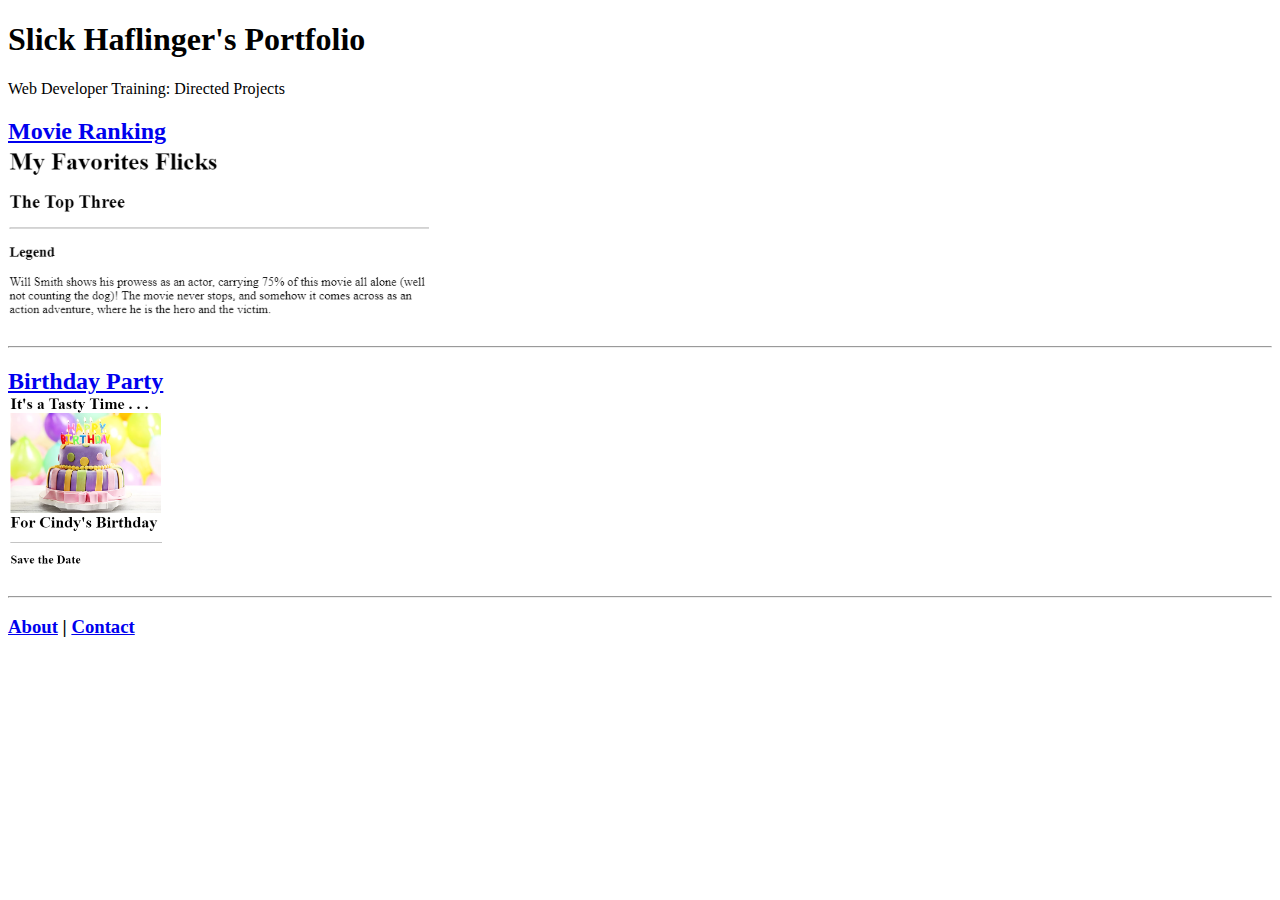
==== index.html @ a050f19d "Add files via upload" ====
<!DOCTYPE html>
<html lang="en">
<head>
    <meta charset="UTF-8">
    <title>Slick's Portfolio</title>
</head>
<body>
    <h1>Slick Haflinger's Portfolio</h1>
        <p>Web Developer Training: Directed Projects</p>
             <h2><a href="./public/movie-ranking.html">Movie Ranking</a><br />
        <img src="./assets/images/movie-ranking.png" height="175"></h2>
        <hr/ >
            <h2><a href="./public/birthday-invite.html">Birthday Party</a><br />  
        <img src="./assets/images/birthday-invite.png" height="175"></h2>
        <hr />
            <h3><a href="./public/about.html">About</a> | <a href="./public/contact.html">Contact</a></h3>
</body>
</html>
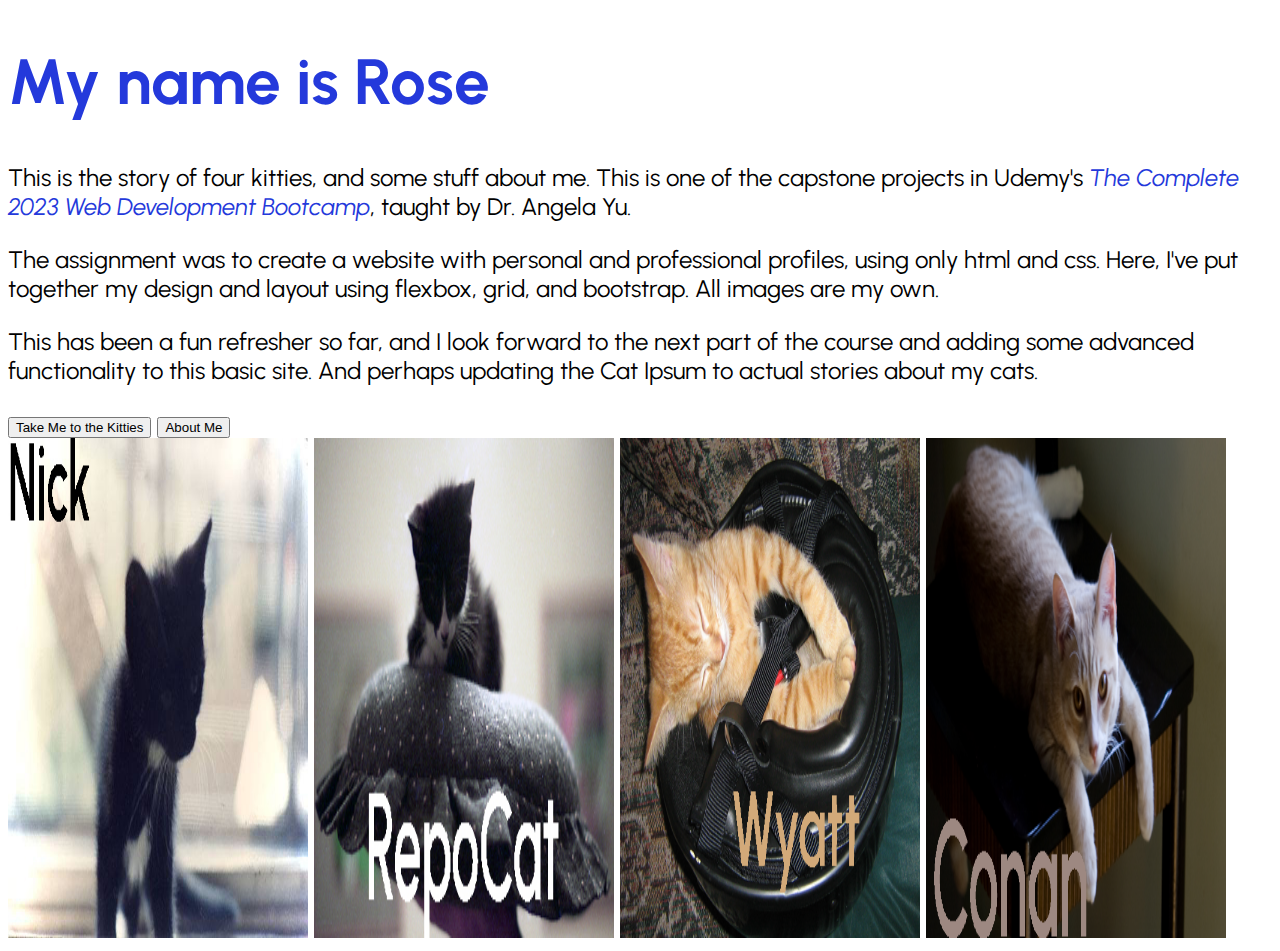
==== commit 05671fa1: "Add files via upload" ====
--- a/index.html
+++ b/index.html
@@ -1,18 +1,72 @@
-<!DOCTYPE html>
-<html lang="en">
-<head>
-    <meta charset="UTF-8">
-    <title>Slick's Portfolio</title>
-</head>
-<body>
-    <h1>Slick Haflinger's Portfolio</h1>
-        <p>Web Developer Training: Directed Projects</p>
-             <h2><a href="./public/movie-ranking.html">Movie Ranking</a><br />
-        <img src="./assets/images/movie-ranking.png" height="175"></h2>
-        <hr/ >
-            <h2><a href="./public/birthday-invite.html">Birthday Party</a><br />  
-        <img src="./assets/images/birthday-invite.png" height="175"></h2>
-        <hr />
-            <h3><a href="./public/about.html">About</a> | <a href="./public/contact.html">Contact</a></h3>
-</body>
-</html>
+<!DOCTYPE html>
+<html>
+<head>
+<title>Personal Site Project Home Page</title>
+<link href="https://cdn.jsdelivr.net/npm/bootstrap@5.3.2/dist/css/bootstrap.min.css" rel="stylesheet" integrity="sha384-T3c6CoIi6uLrA9TneNEoa7RxnatzjcDSCmG1MXxSR1GAsXEV/Dwwykc2MPK8M2HN" crossorigin="anonymous">
+<link rel="preconnect" href="https://fonts.googleapis.com">
+<link rel="preconnect" href="https://fonts.gstatic.com" crossorigin>
+<link href="https://fonts.googleapis.com/css2?family=Urbanist:wght@300&display=swap" rel="stylesheet">
+<style>
+  
+ 
+    
+  body{
+    font-family: 'Urbanist', sans-serif;
+    font-size: 18pt;
+    height:100vh;
+  }
+ div h1{
+    font-size: 4rem;
+    color:#2439DB;
+     }
+
+ .ref{
+  font-style: italic;
+  color:#2439DB;
+ }
+
+ h2{
+  font-weight:700;
+  color:#2439DB;
+ }
+
+</style>
+
+</head>
+
+<body>
+
+<div class="px-4 pt-5 my-5 text-center border-bottom">
+    <h1>My name is Rose</h1>
+    <div class="col-lg-8 mx-auto">
+      <p>This is the story of four kitties, and some stuff about me. This is one of the capstone projects in Udemy's <span class="ref">The Complete 2023 Web Development Bootcamp</span>, 
+        taught by Dr. Angela Yu.</p>
+      <p>The assignment was to create a website with personal and professional profiles, using only html and css. Here, I've put together my design and layout using flexbox, grid, and bootstrap. 
+        All images are my own.</p>
+      <p>This has been a fun refresher so far, and I look forward to the next part of the course and adding some advanced functionality to this basic site. And perhaps updating the Cat Ipsum
+        to actual stories about my cats.
+      </p>
+      <div class="d-grid gap-2 d-sm-flex justify-content-sm-center mb-5">
+        <a href="./pages/nick.html"><button type="button" class="btn btn-success btn-lg px-4 me-sm-3">Take Me to the Kitties</button></a>
+        <a href="./pages/resume.html"><button type="button" class="btn btn-warning btn-lg px-4 me-sm-3">About Me</button></a>
+      </div>
+    </div>
+
+
+
+
+    <div class="overflow-hidden" style="max-height:100vh;">
+      <div class="container px-5">
+        <img src="./images/nick_baby.jpg" class="img-fluid border rounded-3 shadow-lg mb-4" alt="Example image" width="300" height="500" loading="lazy">
+        <img src="./images/Repo_007.jpg" class="img-fluid border rounded-3 shadow-lg mb-4" alt="Example image" width="300" height="500" loading="lazy">
+        <img src="./images/wyatt_helmet.png"  class="img-fluid border rounded-3 shadow-lg mb-4" alt="Example image" width="300" height="500" loading="lazy">
+        <img src="./images/conan_2012a.png" class="img-fluid border rounded-3 shadow-lg mb-4" alt="Example image" width="300" height="500" loading="lazy">
+      </div>
+
+
+      
+    </div>
+  </div>
+
+</body>
+</html>
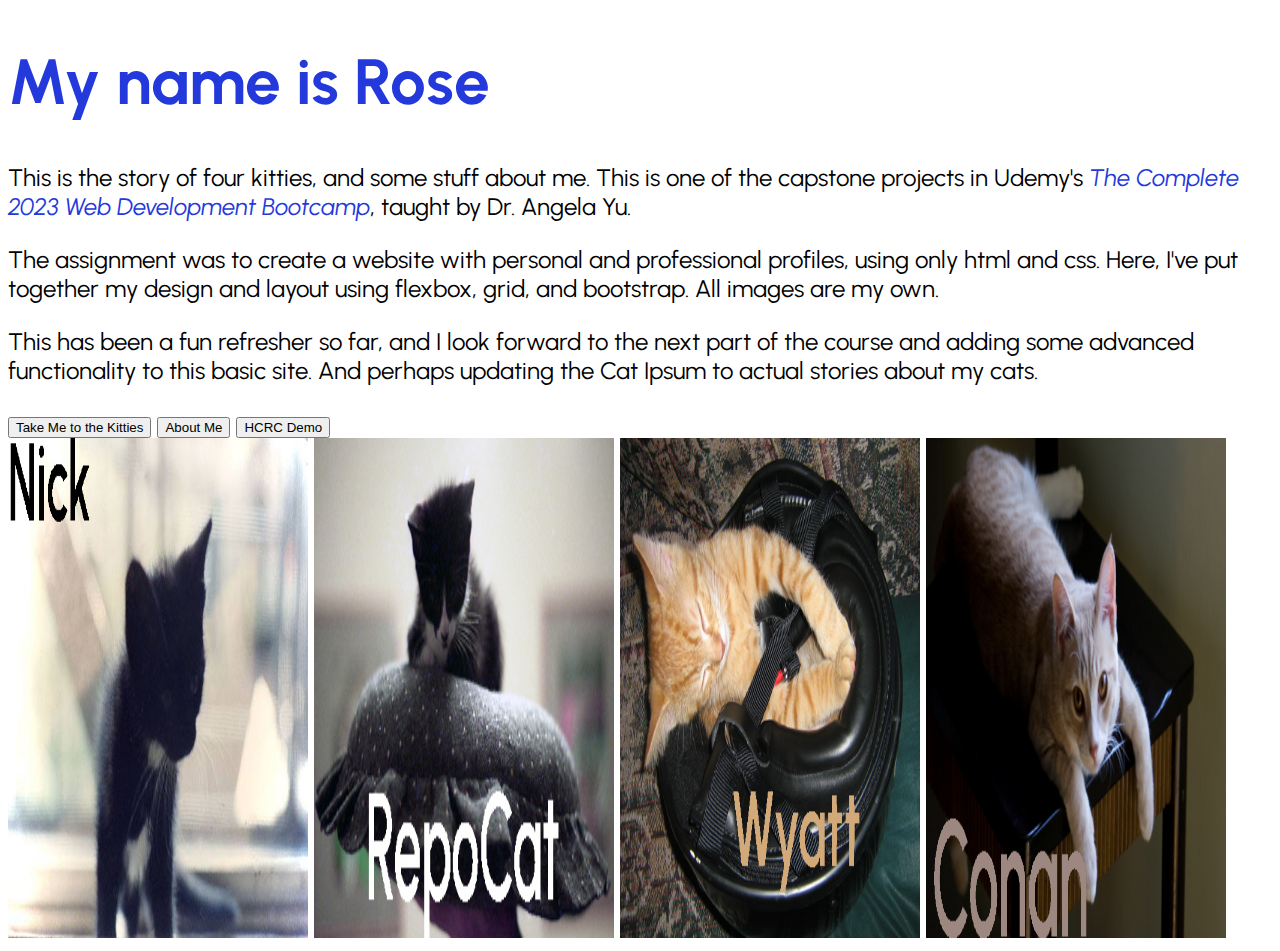
==== commit f3d561c0: "added HCRC_Icon2" ====
--- a/index.html
+++ b/index.html
@@ -49,6 +49,7 @@
       <div class="d-grid gap-2 d-sm-flex justify-content-sm-center mb-5">
         <a href="./pages/nick.html"><button type="button" class="btn btn-success btn-lg px-4 me-sm-3">Take Me to the Kitties</button></a>
         <a href="./pages/resume.html"><button type="button" class="btn btn-warning btn-lg px-4 me-sm-3">About Me</button></a>
+        <a href="./indexhcrc.html"><button type="button" class="btn btn-danger btn-lg px-4 me-sm-3">HCRC Demo</button></a>
       </div>
     </div>
 
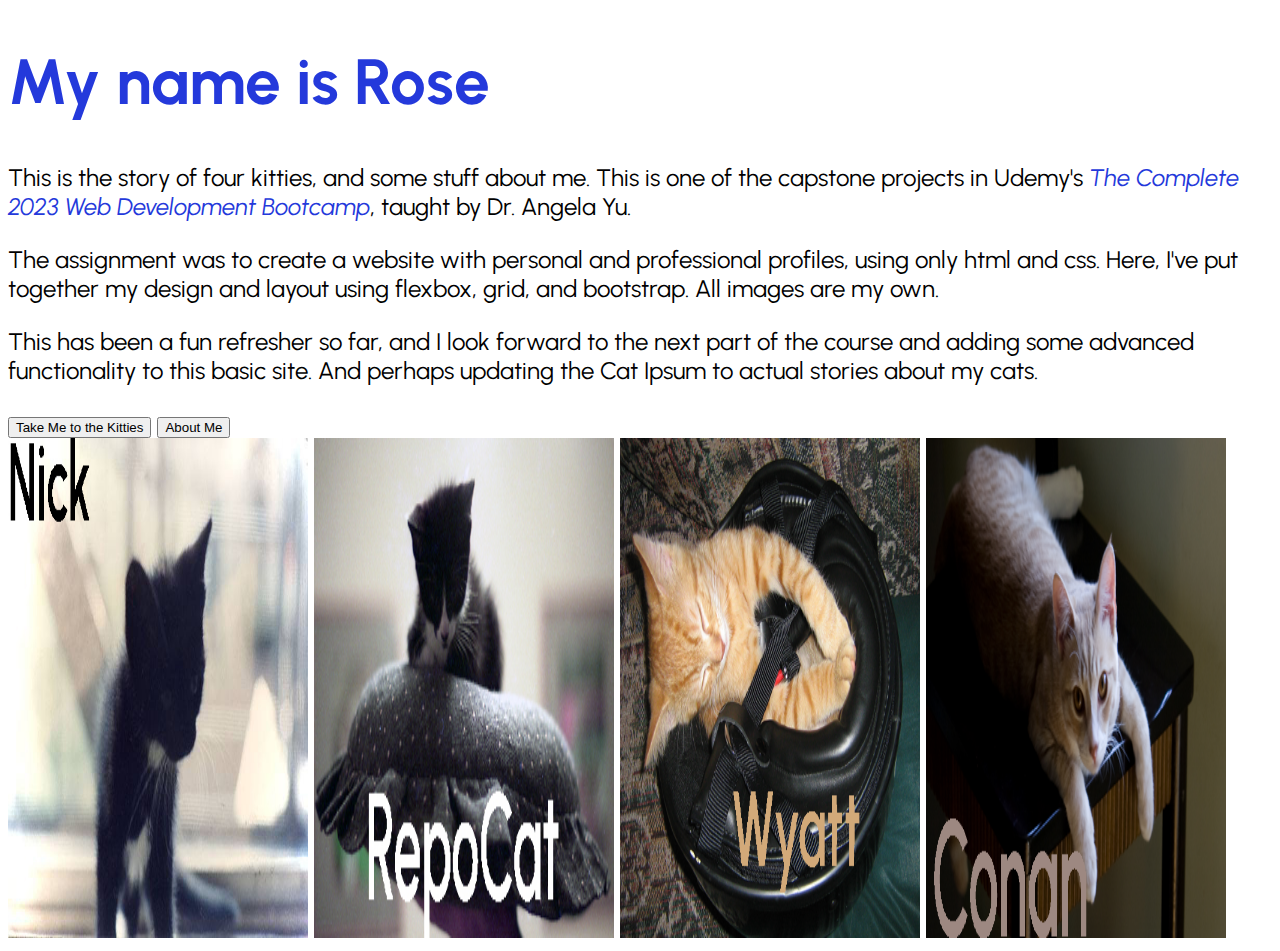
==== commit ac28a55b: "getting rid of hcrc button and page" ====
--- a/index.html
+++ b/index.html
@@ -1,4 +1,5 @@
 <!DOCTYPE html>
+<html lang="en"></html>
 <html>
 <head>
 <title>Personal Site Project Home Page</title>
@@ -7,8 +8,6 @@
 <link rel="preconnect" href="https://fonts.gstatic.com" crossorigin>
 <link href="https://fonts.googleapis.com/css2?family=Urbanist:wght@300&display=swap" rel="stylesheet">
 <style>
-  
- 
     
   body{
     font-family: 'Urbanist', sans-serif;
@@ -47,9 +46,8 @@
         to actual stories about my cats.
       </p>
       <div class="d-grid gap-2 d-sm-flex justify-content-sm-center mb-5">
-        <a href="./pages/nick.html"><button type="button" class="btn btn-success btn-lg px-4 me-sm-3">Take Me to the Kitties</button></a>
-        <a href="./pages/resume.html"><button type="button" class="btn btn-warning btn-lg px-4 me-sm-3">About Me</button></a>
-        <a href="./indexhcrc.html"><button type="button" class="btn btn-danger btn-lg px-4 me-sm-3">HCRC Demo</button></a>
+        <button id="nick" type="button" class="home btn btn-success btn-lg px-4 me-sm-3">Take Me to the Kitties</button>
+        <button id="resume" type="button" class="home btn btn-warning btn-lg px-4 me-sm-3">About Me</button>
       </div>
     </div>
 
@@ -58,16 +56,17 @@
 
     <div class="overflow-hidden" style="max-height:100vh;">
       <div class="container px-5">
-        <img src="./images/nick_baby.jpg" class="img-fluid border rounded-3 shadow-lg mb-4" alt="Example image" width="300" height="500" loading="lazy">
-        <img src="./images/Repo_007.jpg" class="img-fluid border rounded-3 shadow-lg mb-4" alt="Example image" width="300" height="500" loading="lazy">
-        <img src="./images/wyatt_helmet.png"  class="img-fluid border rounded-3 shadow-lg mb-4" alt="Example image" width="300" height="500" loading="lazy">
-        <img src="./images/conan_2012a.png" class="img-fluid border rounded-3 shadow-lg mb-4" alt="Example image" width="300" height="500" loading="lazy">
+        <img src="./images/nick_baby.jpg" alt="Black kitten named Nick, sitting in a window." class="img-fluid border rounded-3 shadow-lg mb-4" alt="Example image" width="300" height="500" loading="lazy">
+        <img src="./images/Repo_007.jpg" alt="Black kitten named Repo, sitting on a pillow." class="img-fluid border rounded-3 shadow-lg mb-4" alt="Example image" width="300" height="500" loading="lazy">
+        <img src="./images/wyatt_helmet.png"  alt="Orange tabby kitten named Wyatt, sleeping in a motorcycle helmet." class="img-fluid border rounded-3 shadow-lg mb-4" alt="Example image" width="300" height="500" loading="lazy">
+        <img src="./images/conan_2012a.png" alt="Blonde tabby kitten named Conan, laying on a chair." class="img-fluid border rounded-3 shadow-lg mb-4" alt="Example image" width="300" height="500" loading="lazy">
       </div>
 
 
       
     </div>
   </div>
-
+  <script src="https://ajax.googleapis.com/ajax/libs/jquery/3.7.1/jquery.min.js" charset="UTF-8"></script>
+  <script src="./index.js"></script>
 </body>
 </html>
